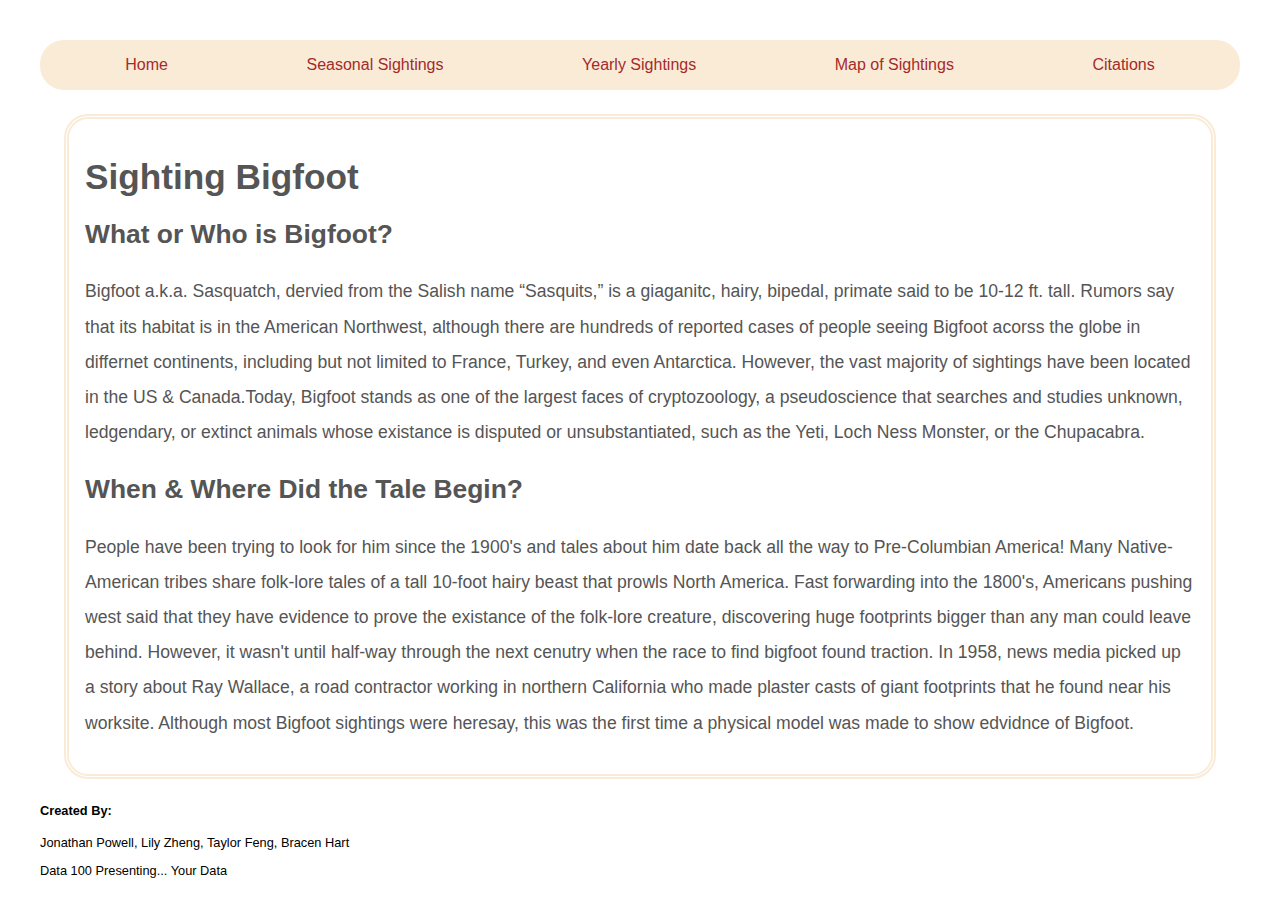
==== Index.html @ 6a3e019f "Update and rename DataScienceBigfootProject.html to Index.html" ====
<!DOCTYPE html>
<html>
    
    <head>
        <meta charset="UTF-8">
        <title>Bigfoot</title>
        <meta name="viewport" content="width=device-width, initial-scale=1">
        <link rel="stylesheet" href="bigfootstyle.css">
    </head>

    <body>
        <header>
            <nav>
                <ul>
                    <li><a href="DataScienceBigfootProject.html">Home</a></li>
                    <li><a href="SeasonalSightings.html">Seasonal Sightings</a></li>
                    <li><a href="YearlySightings.html">Yearly Sightings</a></li>
                    <li><a href="SightingsMap.html">Map of Sightings</a></li>
                    <li><a href="Citations.html">Citations</a></li>
                </ul> 
            </nav>
        </header>
        <main>
            <h1>Sighting Bigfoot</h1>
            <h2>What or Who is Bigfoot?</h2>
            <p>
                Bigfoot a.k.a. Sasquatch, dervied from the Salish name “Sasquits,” is a giaganitc, hairy, bipedal, primate said to be 10-12 ft.
                tall. Rumors say that its habitat is in the American Northwest, although there are hundreds of reported cases of people seeing
                Bigfoot acorss the globe in differnet continents, including but not limited to France, Turkey, and even Antarctica. However, the
                vast majority of sightings have been located in the US & Canada.Today, Bigfoot stands as one of the largest faces of cryptozoology, 
                a pseudoscience that searches and studies unknown, ledgendary, or extinct animals whose existance is disputed or unsubstantiated,
                such as the Yeti, Loch Ness Monster, or the Chupacabra.
            </p>
            <h2>When & Where Did the Tale Begin?</h2>
            <p>
                People have been trying to look for him since the 1900's and tales about him date back all the way to Pre-Columbian America! Many
                Native-American tribes share folk-lore tales of a tall 10-foot hairy beast that prowls North America. Fast forwarding into the 
                1800's, Americans pushing west said that they have evidence to prove the existance of the folk-lore creature, discovering huge 
                footprints bigger than any man could leave behind. However, it wasn't until half-way through the next cenutry when the race to find 
                bigfoot found traction. In 1958, news media picked up a story about Ray Wallace, a road contractor working in northern California 
                who made plaster casts of giant footprints that he found near his worksite. Although most Bigfoot sightings were heresay, this was the first 
                time a physical model was made to show edvidnce of Bigfoot.
            </p>
        </main>
        <footer>
            <h4>Created By:</h4>
                <p>Jonathan Powell, Lily Zheng, Taylor Feng, Bracen Hart</p> 
                <p>Data 100 Presenting... Your Data</p>
        </footer>
    </body>
---- bigfootstyle.css ----
@charset "UTF-8";

html {
    margin: 2rem;
    font-size: 100%;
    font-family: 'Gill Sans', 'Gill Sans MT', Calibri, 'Trebuchet MS', sans-serif;
}

header {
    text-align: center;
    padding: 1rem;
    background-color: antiquewhite;
    border-radius: 1.5rem;
}

nav ul {
    justify-content: space-around;
    display: flex;
    list-style-type: none;
    margin: 0;
    padding: 0;
}

a:link { 
    text-decoration: none;
    color: brown; 
  } 
  a:visited { 
    text-decoration: none;
    color: saddlebrown; 
  } 
  a:hover { 
    text-decoration: none;
    color: green; 
  } 
  a:active { 
    text-decoration: none;
    color: lime; 
  }
  
  main {
    font-size: 110%;
  }

   footer {
    text-align: left;
    font-size: .8em;
  }

  main {
    background-color: white;
    line-height: 2em;
    color: #555;
    padding: 1rem;
    margin: 2%;
    border: double 5px antiquewhite;
    border-radius:1.5rem;
  }

.listitem {
    color: darkorange;
}

#unique_para {
    font-weight: bold;
    font-family: 'Gill Sans', 'Gill Sans MT', Calibri, 'Trebuchet MS', sans-serif;
    color: crimson;
}
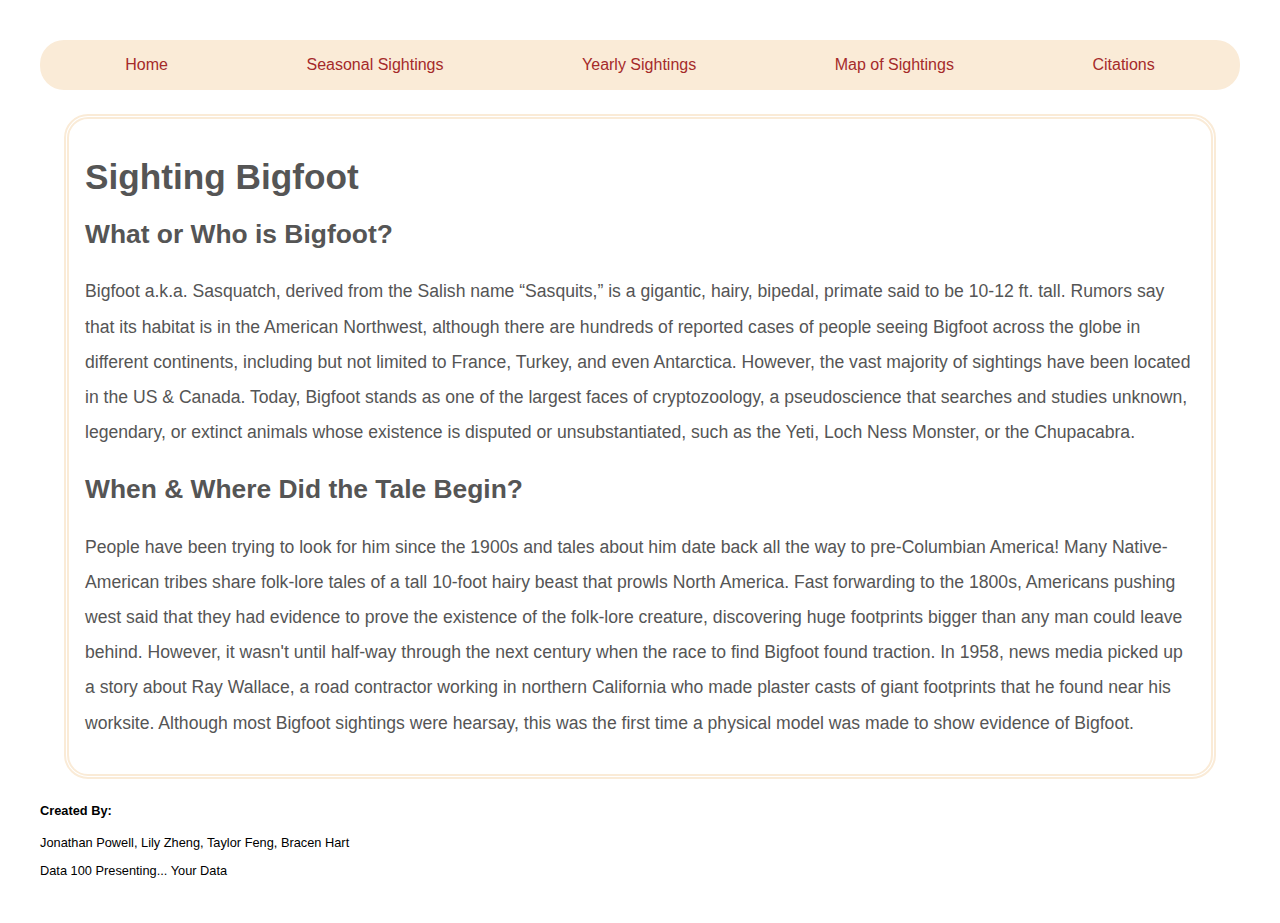
==== commit 13ed0abe: "Update Index.html" ====
--- a/Index.html
+++ b/Index.html
@@ -24,22 +24,22 @@
             <h1>Sighting Bigfoot</h1>
             <h2>What or Who is Bigfoot?</h2>
             <p>
-                Bigfoot a.k.a. Sasquatch, dervied from the Salish name “Sasquits,” is a giaganitc, hairy, bipedal, primate said to be 10-12 ft.
+                Bigfoot a.k.a. Sasquatch, derived from the Salish name “Sasquits,” is a gigantic, hairy, bipedal, primate said to be 10-12 ft.
                 tall. Rumors say that its habitat is in the American Northwest, although there are hundreds of reported cases of people seeing
-                Bigfoot acorss the globe in differnet continents, including but not limited to France, Turkey, and even Antarctica. However, the
-                vast majority of sightings have been located in the US & Canada.Today, Bigfoot stands as one of the largest faces of cryptozoology, 
-                a pseudoscience that searches and studies unknown, ledgendary, or extinct animals whose existance is disputed or unsubstantiated,
+                Bigfoot across the globe in different continents, including but not limited to France, Turkey, and even Antarctica. However, the
+                vast majority of sightings have been located in the US & Canada. Today, Bigfoot stands as one of the largest faces of cryptozoology, 
+                a pseudoscience that searches and studies unknown, legendary, or extinct animals whose existence is disputed or unsubstantiated,
                 such as the Yeti, Loch Ness Monster, or the Chupacabra.
             </p>
             <h2>When & Where Did the Tale Begin?</h2>
             <p>
-                People have been trying to look for him since the 1900's and tales about him date back all the way to Pre-Columbian America! Many
-                Native-American tribes share folk-lore tales of a tall 10-foot hairy beast that prowls North America. Fast forwarding into the 
-                1800's, Americans pushing west said that they have evidence to prove the existance of the folk-lore creature, discovering huge 
-                footprints bigger than any man could leave behind. However, it wasn't until half-way through the next cenutry when the race to find 
-                bigfoot found traction. In 1958, news media picked up a story about Ray Wallace, a road contractor working in northern California 
-                who made plaster casts of giant footprints that he found near his worksite. Although most Bigfoot sightings were heresay, this was the first 
-                time a physical model was made to show edvidnce of Bigfoot.
+                People have been trying to look for him since the 1900s and tales about him date back all the way to pre-Columbian America! Many
+                Native-American tribes share folk-lore tales of a tall 10-foot hairy beast that prowls North America. Fast forwarding to the
+                1800s, Americans pushing west said that they had evidence to prove the existence of the folk-lore creature, discovering huge 
+                footprints bigger than any man could leave behind. However, it wasn't until half-way through the next century when the race to find 
+                Bigfoot found traction. In 1958, news media picked up a story about Ray Wallace, a road contractor working in northern California 
+                who made plaster casts of giant footprints that he found near his worksite. Although most Bigfoot sightings were hearsay, this was the first 
+                time a physical model was made to show evidence of Bigfoot.
             </p>
         </main>
         <footer>
